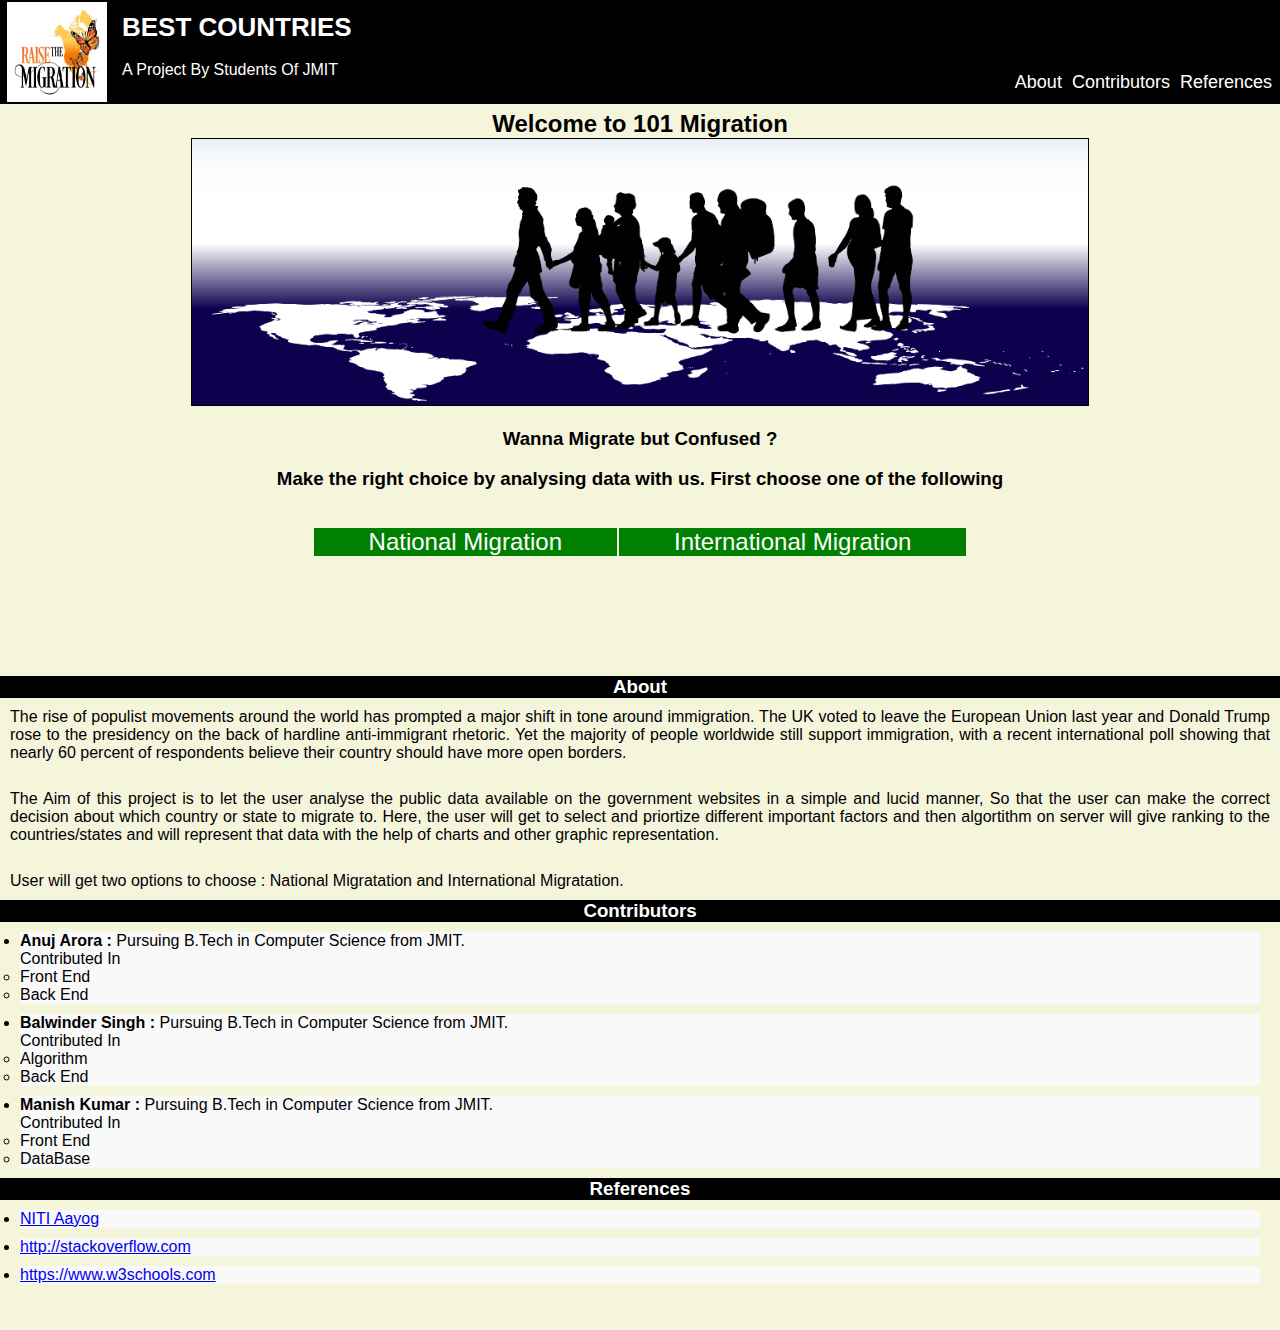
==== index.html @ f1327a8b "first commit" ====
<!DOCTYPE html>
<meta charset="UTF-8">
<html>
	<head>
		<title>101 Migration</title>
		<link rel="stylesheet" href="index.css"/>
	</head>
	<body>
		<div id="wrapper">
		<header id="headBox">
		<img src="logo.jpg" width="100px" height="100px" align="left" style="margin-left:5px"/>
			<div id="headContent">
			
			<h3 style="font-size:26px" >BEST COUNTRIES</h3><br/>
			<p>A Project By Students Of JMIT
			</p>
			</div>
			<div id="menuBar">
				<table cellspacing="10px">
				<tr>
				<td class="menuItems" id="About_Source" onclick="smoothScroll(document.getElementById('About_Destination'))">About</td>
				<td class="menuItems" id="Contributors_Source" onclick="smoothScroll(document.getElementById('Contributors_Destination'))">Contributors</td>
				<td class="menuItems" id="References_Source" onclick="smoothScroll(document.getElementById('References_Destination'))">References</td>
				</tr>
				</table>
			</div>
		</header>
		<section id="contentPart"><h2>Welcome to 101 Migration</h2>
		<img src="migrations.png"/ width="70%" height="40%"  style="border:1px solid black" /><br/>
		<br/>
		
		<h3>Wanna Migrate but Confused ?</h3><br/>
		<h3>Make the right choice by analysing data with us. First choose one of the following</h3>
			
		<br/><br/>
		<div align="center">
			<table>
				<tr>
					<td class="choices menuItems">National Migration</td>
					<td class="choices menuItems">International Migration</td>
			
				</tr>
			</table>
		</div>
		<br/>
		<br/>
		<br/><br/><br/><br/>
		<div id="About_Destination" align="left">
		<h3 class="InfoTabs" >About</h3>
		<p class="Info">
			The rise of populist movements around the world has prompted a major shift in tone around immigration.
			The UK voted to leave the European Union last year and Donald Trump rose to the presidency on the back of hardline anti-immigrant rhetoric.
			Yet the majority of people worldwide still support immigration, with a recent international poll showing that nearly 60 percent of respondents
			believe their country should have more open borders.
		</p><br/>
		<p class="Info"> The Aim of this project is to let the user analyse the public data available on the government websites
			in a simple and lucid manner, So that the user can make the correct decision about which country or state to migrate to.
			Here, the user will get to select and priortize different important factors and then algortithm on server will give ranking to
			the countries/states and will represent that data with the help of charts and other graphic representation.
		</p><br/>
		<p class="Info">
			User will get two options to choose : National Migratation and International Migratation.
		</p>

		</div>
		<div id="Contributors_Destination" >
			<h3 class="InfoTabs">Contributors</h3>
			<ul class="Info">
				<li class="contriItems"><b>Anuj Arora :</b> Pursuing B.Tech in Computer Science from JMIT.</br>Contributed In
					<ul>
						<li> Front End </li>
						<li> Back End </li>
					</ul>
				</li>
				<li class="contriItems"><b>Balwinder Singh :</b> Pursuing B.Tech in Computer Science from JMIT.</br>Contributed In
					<ul>
						<li> Algorithm </li>
						<li> Back End </li>
					</ul>
				</li>
				<li class="contriItems"><b>Manish Kumar :</b> Pursuing B.Tech in Computer Science from JMIT.</br>Contributed In
					<ul>
						<li> Front End </li>
						<li> DataBase </li>
					</ul>
				</li>
			</ul>
		</div>
		<div id="References_Destination">
		<h3 class="InfoTabs">References</h3>
		<ul class="Info">
			<li class="contriItems"><a href="https://niti.gov.in/state-statistics">NITI	Aayog</a></li>
			<li class="contriItems"><a href="https://stackoverflow.com">http://stackoverflow.com</a></li>
			<li class="contriItems"><a href="https://www.w3schools.com/">https://www.w3schools.com</a></li>
			<li></li>
			<li></li>
		</ul>
		</div>
		
	
		
		
	
</section>
</div>
<script type="text/javascript" src="index.js"></script>
	</body>
</html>
---- index.css ----
* {
	
	margin: 0px;
	padding: 0px;
	font-family: Roboto,"Helvetica Neue",Helvetica,Arial,sans-serif;
	
}

#headBox {

	background-color:black;
	padding: 2px;
	color : white;
	height:100px;
	position:fixed;
	width:100%;
	top:0px;
	
	
}
.choices{
	 padding:0 55px 0 55px;
	 background-color:green;
	
	 color : white;
	 font-size:24px;
	 
	
	
	}
#headContent{
	
	margin-left: 120px;
	margin-top: 10px;
	text-align:left;
	width: 400px;
	height: 90px;
	border: 2px 2px 2px red;
	font-family: Roboto,"Helvetica Neue",Helvetica,Arial,sans-serif;
	
	
	
}
#menuBar{
	
	float:right;
	margin-top:-40px;
	font-family: Roboto,"Helvetica Neue",Helvetica,Arial,sans-serif;
	font-size:18px;
	color:white;
	
}
.menuItems{
	cursor:pointer;
}
#contentPart{
	
	margin-top:110px;
	text-align:center;
	
	
}
.Info{
	
	margin-left:10px;
	margin-right:10px;
	margin-top:10px;
	text-align:justify;
	
}

.InfoTabs{
	background-color:black; 
	color:white;
	text-align:center; 
	margin-top:10px;
	
	
}
.contriItems{
	margin:10px;
	 background: #f9f9f9;
	
	
}
body{
	
	text-align:center;
	background-color:#F5F5DC;
	
}
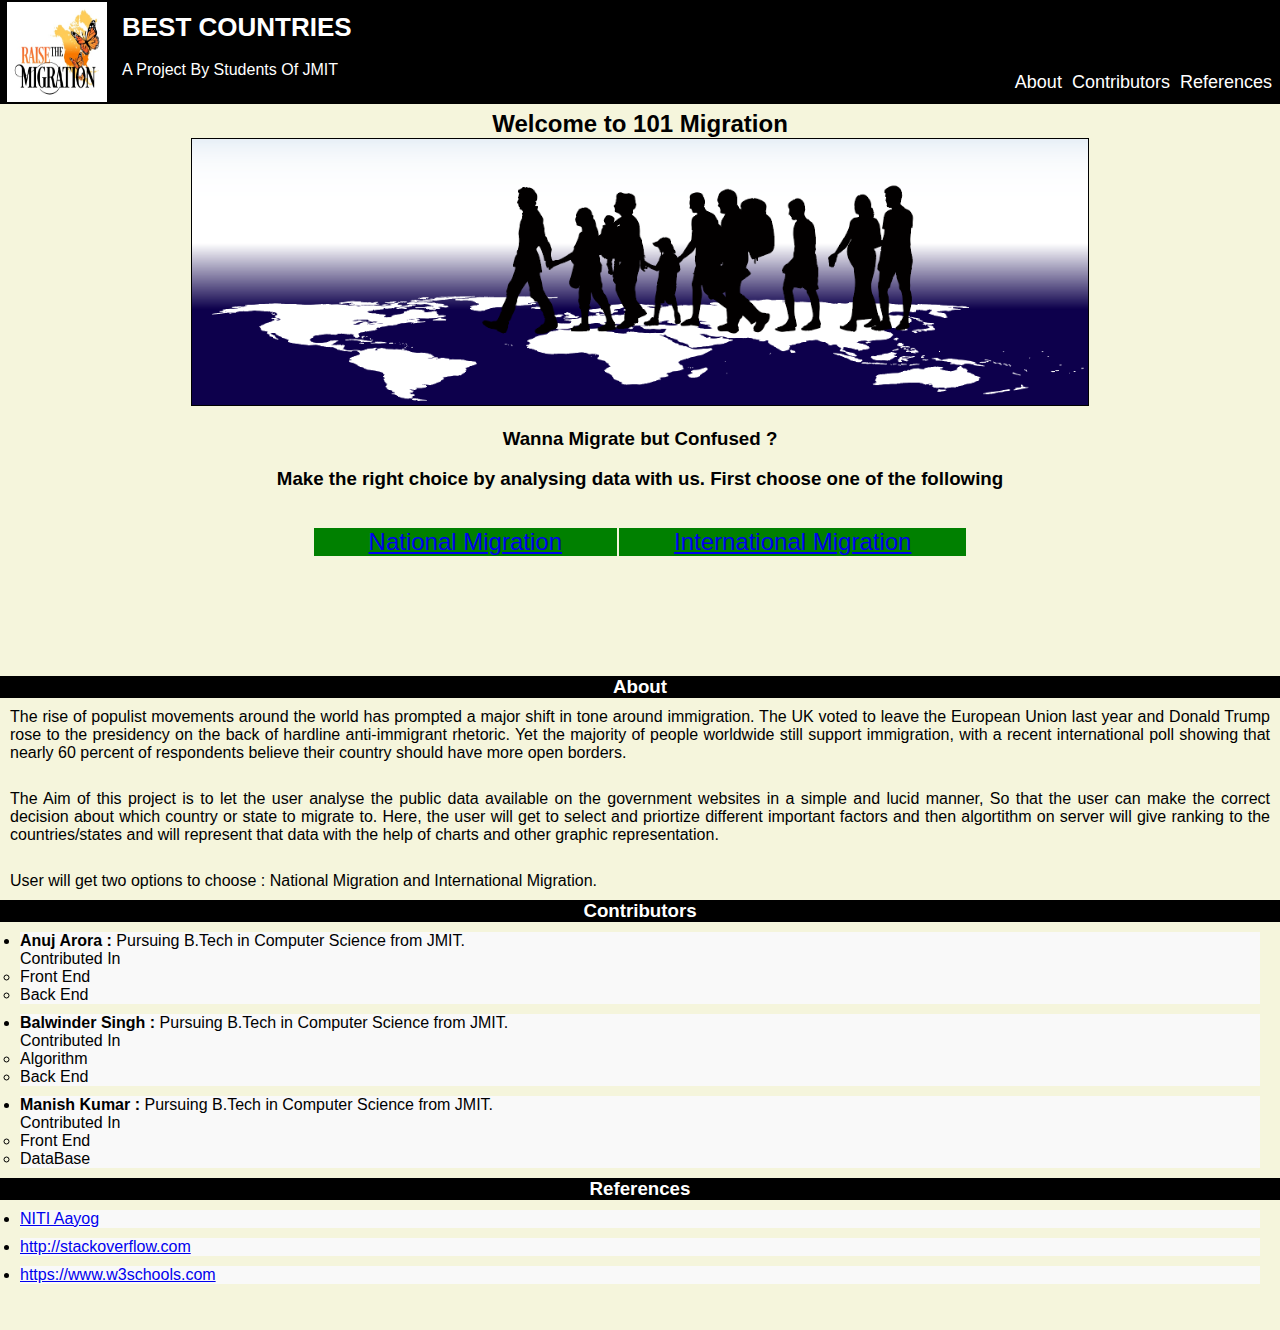
==== commit 4186e716: "adding second page" ====
--- a/index.html
+++ b/index.html
@@ -18,9 +18,9 @@
 			<div id="menuBar">
 				<table cellspacing="10px">
 				<tr>
-				<td class="menuItems" id="About_Source" onclick="smoothScroll(document.getElementById('About_Destination'))">About</td>
-				<td class="menuItems" id="Contributors_Source" onclick="smoothScroll(document.getElementById('Contributors_Destination'))">Contributors</td>
-				<td class="menuItems" id="References_Source" onclick="smoothScroll(document.getElementById('References_Destination'))">References</td>
+				<td class="menuItemsH menuItems" id="About_Source" onclick="smoothScroll(document.getElementById('About_Destination'))">About</td>
+				<td class="menuItemsH menuItems" id="Contributors_Source" onclick="smoothScroll(document.getElementById('Contributors_Destination'))">Contributors</td>
+				<td class="menuItemsH menuItems" id="References_Source" onclick="smoothScroll(document.getElementById('References_Destination'))">References</td>
 				</tr>
 				</table>
 			</div>
@@ -33,11 +33,11 @@
 		<h3>Make the right choice by analysing data with us. First choose one of the following</h3>
 			
 		<br/><br/>
-		<div align="center">
+		<div align="center" id="aman">
 			<table>
 				<tr>
-					<td class="choices menuItems">National Migration</td>
-					<td class="choices menuItems">International Migration</td>
+					<td class="choices menuItems national" id="nat"><a class="menuItems" href="./nationalMig.html">National Migration</a></td>
+					<td class="choices menuItems international"  id="inat"><a class="menuItems" href="./internationalMig.html">International Migration</a></td>
 			
 				</tr>
 			</table>
@@ -59,7 +59,7 @@
 			the countries/states and will represent that data with the help of charts and other graphic representation.
 		</p><br/>
 		<p class="Info">
-			User will get two options to choose : National Migratation and International Migratation.
+			User will get two options to choose : National Migration and International Migration.
 		</p>
 
 		</div>
